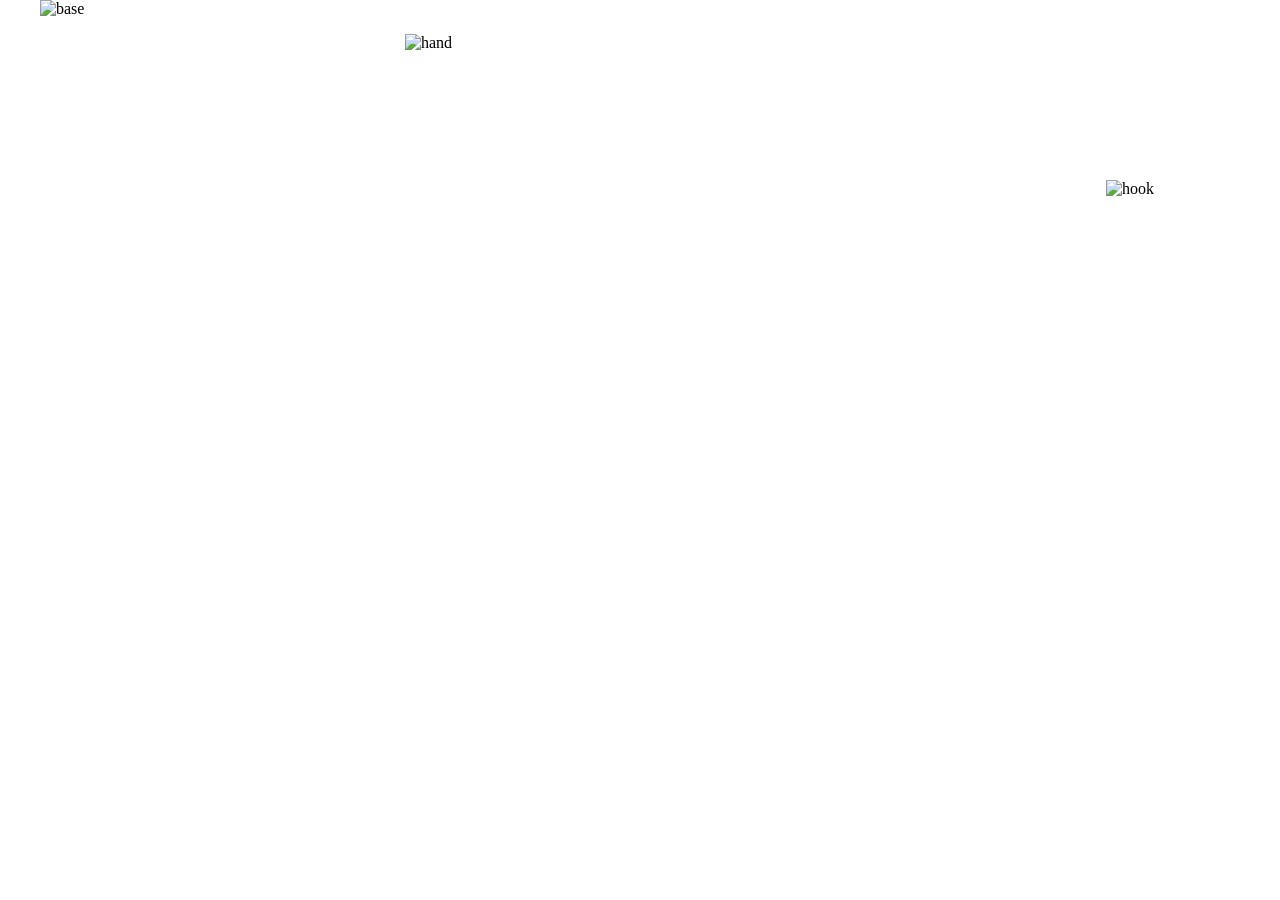
==== webcam/webcam.html @ 1cfef883 "Organize chat and webcam assets Move chat and webcam files into separate directories, update asset U" ====
<!doctype html>
<html lang="ru">
  <head>
    <meta charset="utf-8" />
    <link rel="stylesheet" href="webcam-style.css" />
    <title>Webcam overlay</title>
  </head>
  <body>
    <div class="stage">
      <img class="hook" src="https://cdn.jsdelivr.net/gh/choompuy/twitch-custom-chat/webcam/assets/hook.png" alt="hook" />
      <img class="base" src="https://cdn.jsdelivr.net/gh/choompuy/twitch-custom-chat/webcam/assets/base.png" alt="base" />
      <img class="hand" src="https://cdn.jsdelivr.net/gh/choompuy/twitch-custom-chat/webcam/assets/hand.png" alt="hand" />
    </div>
  </body>
</html>
---- webcam/webcam-style.css ----
* {
  margin: 0;
  padding: 0;
  box-sizing: border-box;
}
html,
body {
  width: 100%;
  height: 100%;
  background: transparent;
  overflow: hidden;
  display: grid;
  place-items: center;
}

.stage {
  position: relative;
  width: min(100vw, calc(100vh * 1448 / 1086));
  aspect-ratio: 1448 / 1086;
}

.base {
  position: absolute;
  inset: 0;
  width: 100%;
  height: 100%;
  z-index: 3;
}

.hook,
.hand {
  position: absolute;
  height: auto;
  -webkit-user-drag: none;
  will-change: transform;
  backface-visibility: hidden;
}

.hook {
  z-index: 2;
  width: 5.8%;
  left: 88.8%;
  top: 20%;
  transform-origin: 50% 4%;
  animation: swing 6s ease-in-out infinite;
}
@keyframes swing {
  0%,
  100% {
    transform: rotate(-3deg);
  }
  50% {
    transform: rotate(3deg);
  }
}

.hand {
  z-index: 4;
  width: 23%;
  left: 30.4%;
  top: 3.8%;
  transform-origin: 72% 22%;
  animation: stab 11s ease-in-out infinite;
}
@keyframes stab {
  0% {
    transform: translate(0, 0) rotate(6deg);
  }
  18% {
    transform: translate(-2.6%, -3.6%) rotate(3deg);
  } /* замах */
  32% {
    transform: translate(10.4%, 23.8%) rotate(21.5deg);
  } /* тычок */
  42% {
    transform: translate(9.4%, 21.4%) rotate(19.5deg);
  }
  55% {
    transform: translate(0, 0) rotate(6deg);
  } /* возврат */
  72% {
    transform: translate(1.3%, 2.4%) rotate(8deg);
  } /* покачивание */
  100% {
    transform: translate(0, 0) rotate(6deg);
  }
}
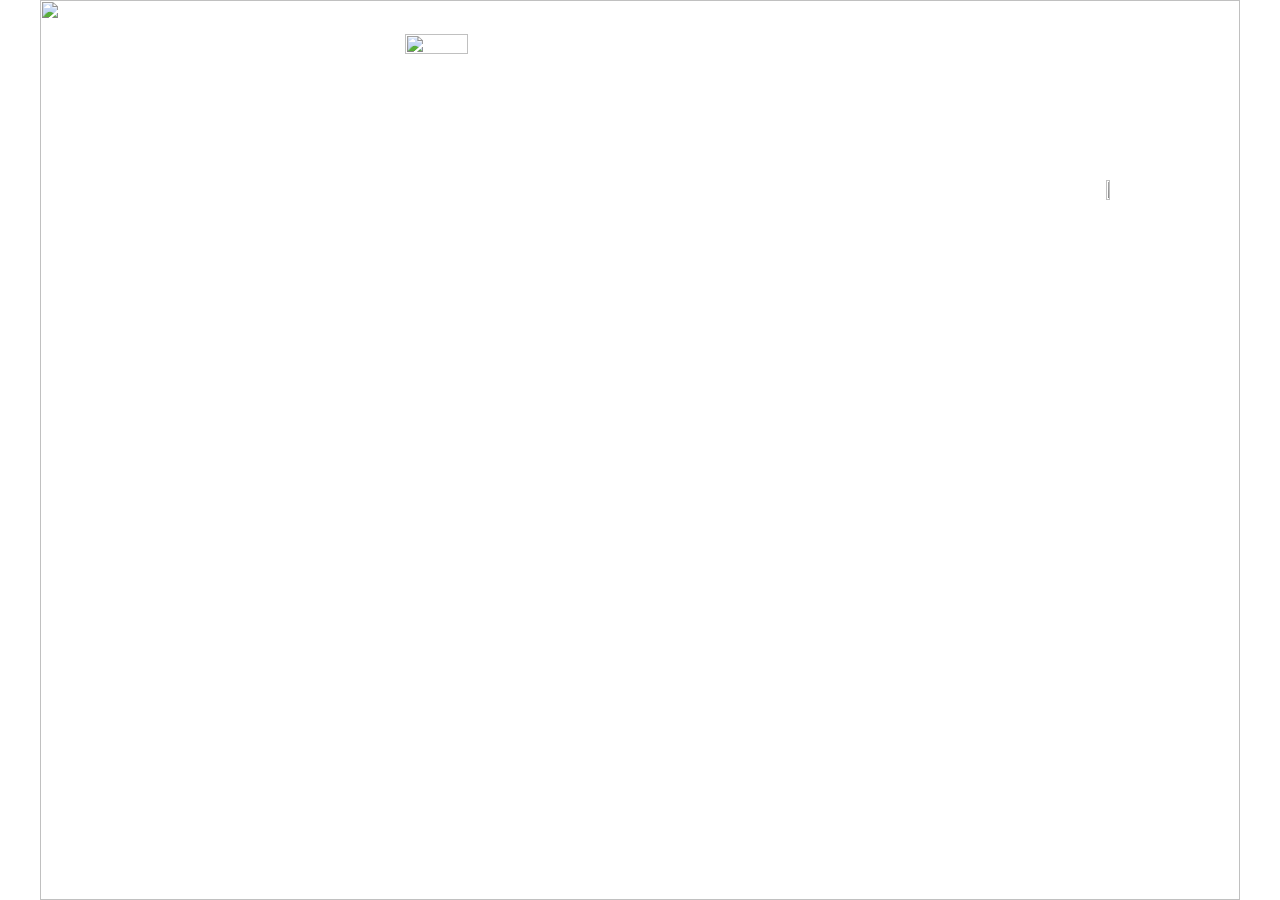
==== commit df91af33: "Optimize webcam assets and loading Replace webcam PNGs with WebP assets and reveal the scene once im" ====
--- a/webcam/webcam.html
+++ b/webcam/webcam.html
@@ -7,9 +7,17 @@
   </head>
   <body>
     <div class="stage">
-      <img class="hook" src="https://cdn.jsdelivr.net/gh/choompuy/twitch-custom-chat/webcam/assets/hook.png" alt="hook" />
-      <img class="base" src="https://cdn.jsdelivr.net/gh/choompuy/twitch-custom-chat/webcam/assets/base.png" alt="base" />
-      <img class="hand" src="https://cdn.jsdelivr.net/gh/choompuy/twitch-custom-chat/webcam/assets/hand.png" alt="hand" />
+      <img class="hook" src="https://cdn.jsdelivr.net/gh/choompuy/stream-frame@v1.0.0/webcam/assets/hook.webp" width="85" height="313" alt="" />
+      <img
+        class="base"
+        src="https://cdn.jsdelivr.net/gh/choompuy/stream-frame@v1.0.0/webcam/assets/base.webp"
+        width="1448"
+        height="1086"
+        alt=""
+      />
+      <img class="hand" src="https://cdn.jsdelivr.net/gh/choompuy/stream-frame@v1.0.0/webcam/assets/hand.webp" width="337" height="278" alt="" />
     </div>
+
+    <script src="webcam-script.js"></script>
   </body>
 </html>
--- a/webcam/webcam-style.css
+++ b/webcam/webcam-style.css
@@ -1,3 +1,9 @@
+/* pixel size of the base image: the stage keeps its proportions */
+:root {
+  --stage-w: 1448;
+  --stage-h: 1086;
+}
+
 * {
   margin: 0;
   padding: 0;
@@ -9,14 +15,22 @@
   height: 100%;
   background: transparent;
   overflow: hidden;
+}
+
+body {
   display: grid;
   place-items: center;
 }
 
 .stage {
   position: relative;
-  width: min(100vw, calc(100vh * 1448 / 1086));
-  aspect-ratio: 1448 / 1086;
+  width: min(100vw, calc(100vh * var(--stage-w) / var(--stage-h)));
+  aspect-ratio: var(--stage-w) / var(--stage-h);
+  visibility: hidden;
+}
+
+.ready .stage {
+  visibility: visible;
 }
 
 .base {
@@ -33,7 +47,6 @@
   height: auto;
   -webkit-user-drag: none;
   will-change: transform;
-  backface-visibility: hidden;
 }
 
 .hook {
@@ -85,3 +98,14 @@
     transform: translate(0, 0) rotate(6deg);
   }
 }
+
+/* the animations start together with the reveal, not while the images are still loading */
+.hook,
+.hand {
+  animation-play-state: paused;
+}
+
+.ready .hook,
+.ready .hand {
+  animation-play-state: running;
+}
